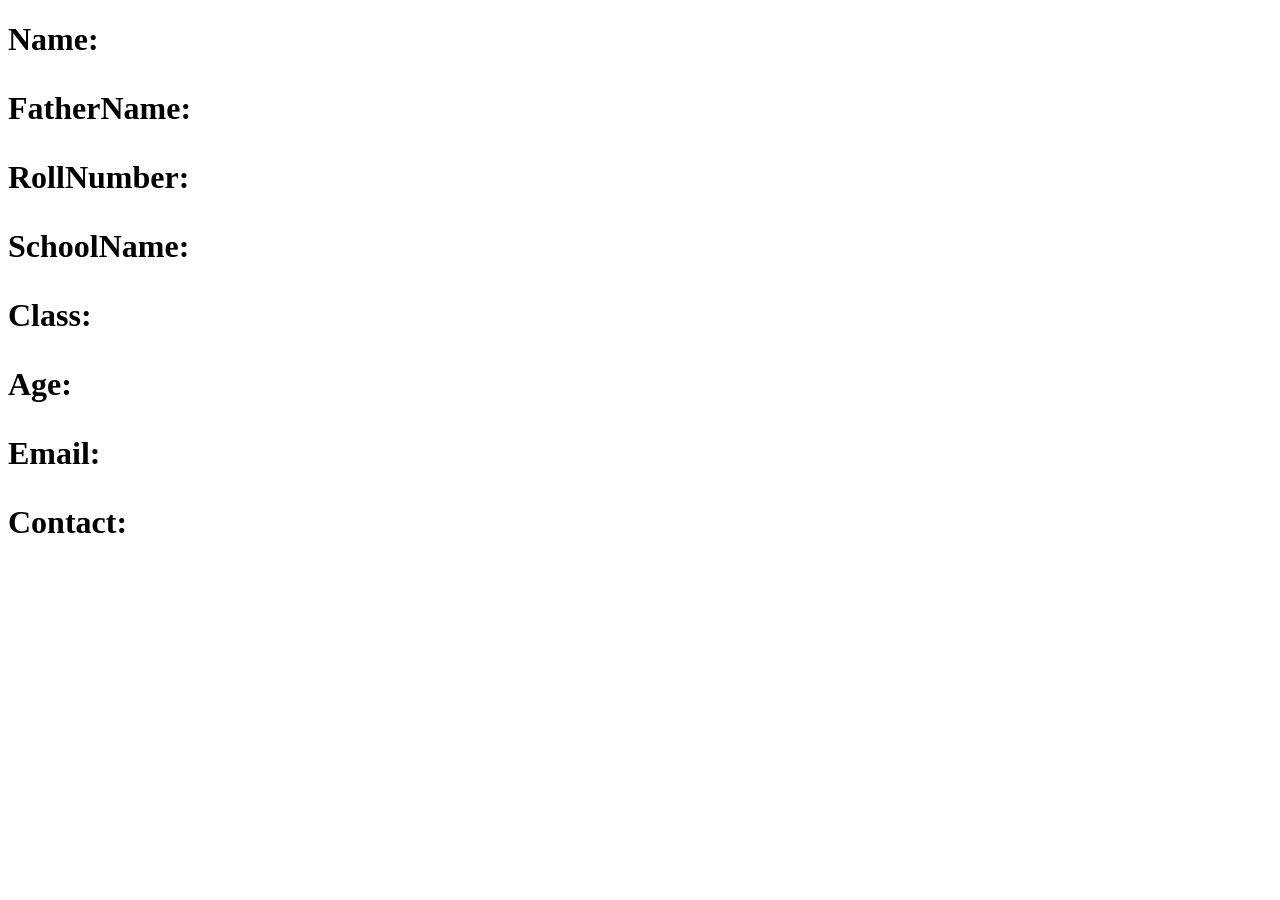
==== formdata.html @ 0eb0f555 "form" ====
<!DOCTYPE html>
<html lang="en">
<head>
    <meta charset="UTF-8">
    <meta name="viewport" content="width=device-width, initial-scale=1.0">
    <title>Document</title>
</head>
<body>
    <div class="formdata">


        <h1> Name: <p id="name"> </p></h1>
        <h1> FatherName: <p id="fatherName"> </p></h1>  
        <h1> RollNumber: <p id="rollNo"> </p></h1>
        <h1> SchoolName: <p id="schoolName"> </p></h1>
        <h1> Class: <p id="class"> </p></h1>
        <h1> Age: <p id="age"> </p></h1>
        <h1> Email: <p id="email"> </p></h1>
        <h1> Contact: <p id="contact"> </p></h1>

    </div>
</body>
</html>
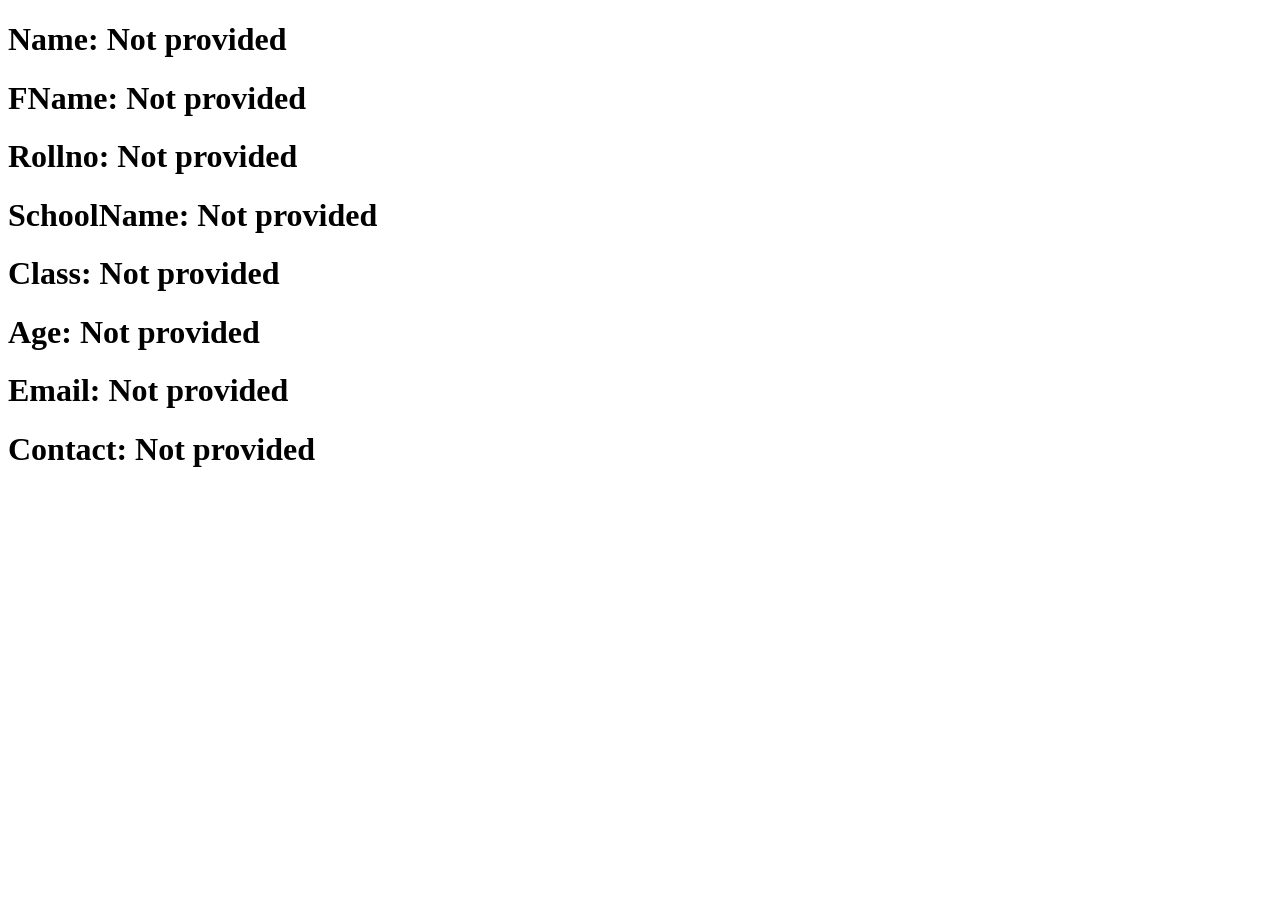
==== commit a937c63a: "form with local storage" ====
--- a/formdata.html
+++ b/formdata.html
@@ -9,15 +9,26 @@
     <div class="formdata">
 
 
-        <h1> Name: <p id="name"> </p></h1>
-        <h1> FatherName: <p id="fatherName"> </p></h1>  
-        <h1> RollNumber: <p id="rollNo"> </p></h1>
-        <h1> SchoolName: <p id="schoolName"> </p></h1>
-        <h1> Class: <p id="class"> </p></h1>
-        <h1> Age: <p id="age"> </p></h1>
-        <h1> Email: <p id="email"> </p></h1>
-        <h1> Contact: <p id="contact"> </p></h1>
+        <h1> Name: <span id="name"> </span>
+        </h1>
+        <h1> FName: <span id="fatherName"> </span>
+        </h1>
+        <h1> Rollno: <span id="rollNo"> </span>
+        </h1>
+        <h1> SchoolName: <span id="schoolName"> </span>
+        </h1>
+        <h1> Class: <span id="class"> </span>
+        </h1>
+        <h1> Age: <span id="age"> </span>
+        </h1>
+        <h1> Email: <span id="email"> </span>
+        </h1>
+        <h1> Contact: <span id="contact"> </span>
+        </h1>
 
     </div>
+
+
+    <script src="./form.js"></script>
 </body>
 </html>
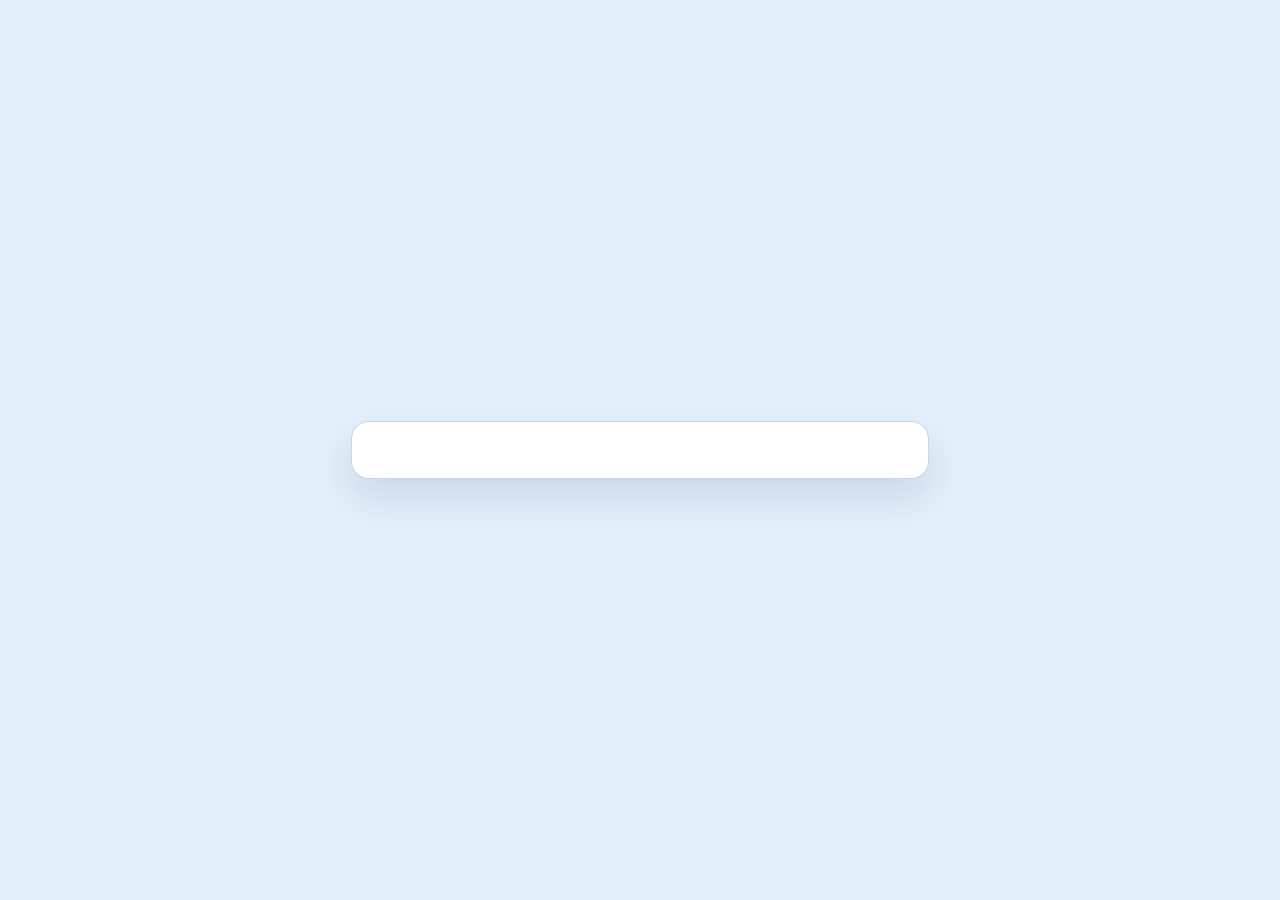
==== commit ce12c0df: "added my work" ====
--- a/formdata.html
+++ b/formdata.html
@@ -3,31 +3,60 @@
 <head>
     <meta charset="UTF-8">
     <meta name="viewport" content="width=device-width, initial-scale=1.0">
-    <title>Document</title>
+    <title>Student Data</title>
+    <style>
+        body {
+            margin: 0;
+            min-height: 100vh;
+            display: grid;
+            place-items: center;
+            font-family: Arial, sans-serif;
+            background: #e2f0fb;
+            color: #102a43;
+        }
+
+        .container {
+            width: min(520px, 100%);
+            padding: 28px;
+            background: #ffffff;
+            border-radius: 18px;
+            border: 1px solid #cbd5e1;
+            box-shadow: 0 18px 40px rgba(16, 42, 67, 0.12);
+        }
+
+        .container h1 {
+            margin-top: 0;
+            font-size: 1.8rem;
+        }
+
+        .field {
+            display: grid;
+            grid-template-columns: 140px 1fr;
+            gap: 10px 20px;
+            align-items: baseline;
+            margin: 14px 0;
+        }
+
+        .field strong {
+            color: #334155;
+        }
+
+        .field span {
+            color: #0f172a;
+        }
+
+        .empty-state {
+            color: #475569;
+            font-size: 1rem;
+            margin-top: 20px;
+        }
+    </style>
 </head>
 <body>
-    <div class="formdata">
-
-
-        <h1> Name: <span id="name"> </span>
-        </h1>
-        <h1> FName: <span id="fatherName"> </span>
-        </h1>
-        <h1> Rollno: <span id="rollNo"> </span>
-        </h1>
-        <h1> SchoolName: <span id="schoolName"> </span>
-        </h1>
-        <h1> Class: <span id="class"> </span>
-        </h1>
-        <h1> Age: <span id="age"> </span>
-        </h1>
-        <h1> Email: <span id="email"> </span>
-        </h1>
-        <h1> Contact: <span id="contact"> </span>
-        </h1>
-
+    <div class="container">
+        
+       
     </div>
-
 
     <script src="./form.js"></script>
 </body>
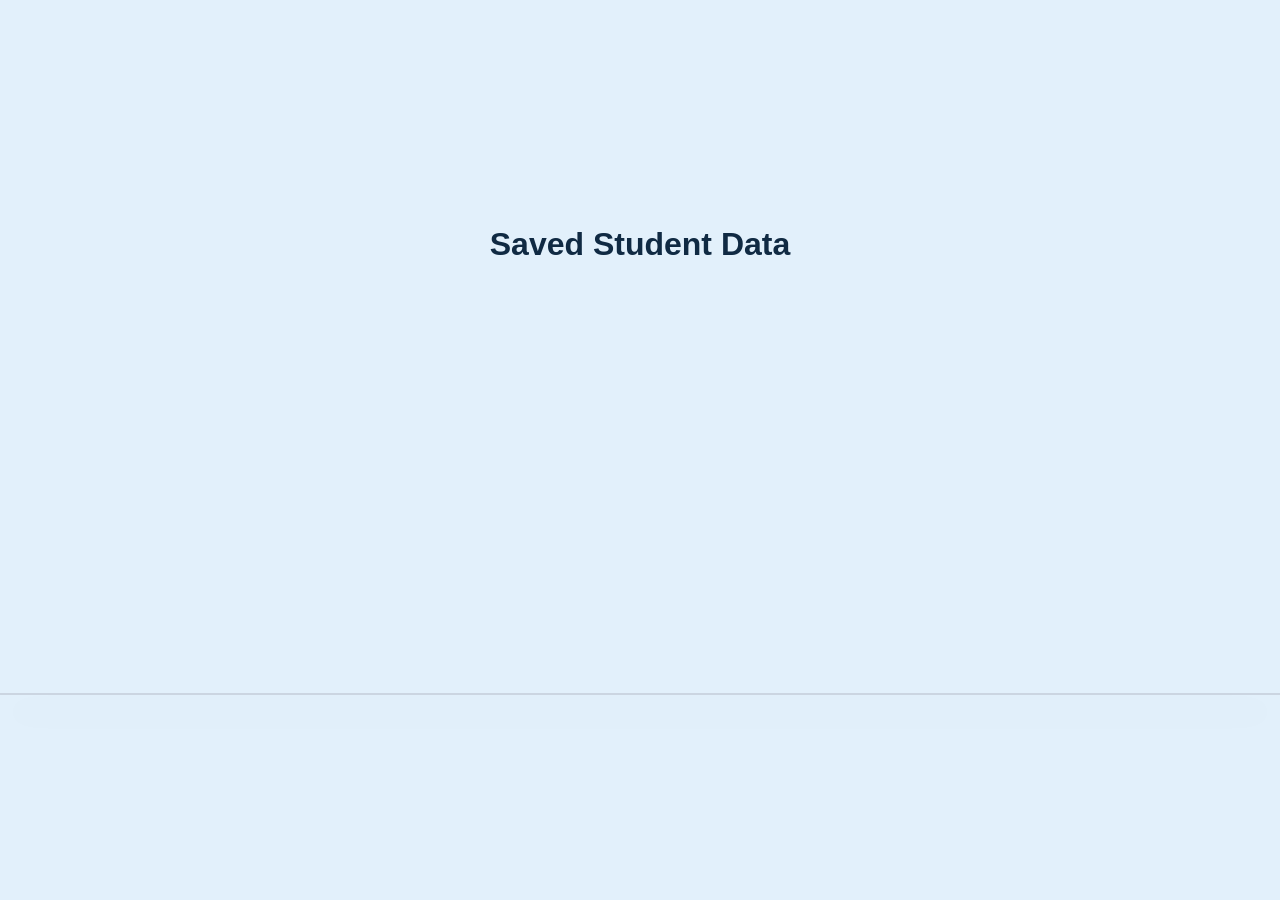
==== commit b6d1508a: "Add student management app with edit/delete functionality" ====
--- a/formdata.html
+++ b/formdata.html
@@ -13,46 +13,98 @@
             font-family: Arial, sans-serif;
             background: #e2f0fb;
             color: #102a43;
+            padding: 0;
+            margin: 0;
+            box-sizing: border-box;
         }
 
         .container {
-            width: min(520px, 100%);
-            padding: 28px;
+            width: 100%;
+            
             background: #ffffff;
             border-radius: 18px;
             border: 1px solid #cbd5e1;
             box-shadow: 0 18px 40px rgba(16, 42, 67, 0.12);
+            display: grid;
+            grid-template-columns: 1fr 1fr 1fr 1fr;
         }
 
         .container h1 {
             margin-top: 0;
             font-size: 1.8rem;
+            letter-spacing: 0.02em;
         }
 
-        .field {
-            display: grid;
-            grid-template-columns: 140px 1fr;
-            gap: 10px 20px;
-            align-items: baseline;
-            margin: 14px 0;
+        .student-card {
+            background: linear-gradient(180deg, #ffffff 0%, #f1f7ff 100%);
+            border: 1px solid #cbd5e1;
+            border-radius: 16px;
+            padding: 25px;
+            margin-top: 18px;
+            box-shadow: 0 16px 30px rgba(16, 42, 67, 0.08);
+            transition: transform 0.2s ease, box-shadow 0.2s ease;
         }
 
-        .field strong {
-            color: #334155;
+        .student-card:hover {
+            transform: translateY(-4px);
+            box-shadow: 0 20px 35px rgba(16, 42, 67, 0.12);
         }
 
-        .field span {
-            color: #0f172a;
+        .student-card h3 {
+            margin: 0 0 12px;
+            font-size: 1.25rem;
+            color: #102a43;
         }
 
-        .empty-state {
-            color: #475569;
-            font-size: 1rem;
-            margin-top: 20px;
+        .student-card p {
+            margin: 6px 0;
+            color: #334155;
+            line-height: 1.5;
         }
+
+        .card-buttons {
+            display: flex;
+            gap: 10px;
+            margin-top: 15px;
+        }
+
+        .edit-btn, .delete-btn {
+            flex: 1;
+            padding: 8px 12px;
+            border: none;
+            border-radius: 6px;
+            cursor: pointer;
+            font-size: 14px;
+            font-weight: 600;
+            transition: all 0.2s ease;
+        }
+
+        .edit-btn {
+            background-color: #2d8cf0;
+            color: white;
+        }
+
+        .edit-btn:hover {
+            background-color: #1e5fa5;
+            transform: scale(1.05);
+        }
+
+        .delete-btn {
+            background-color: #ff6b6b;
+            color: white;
+        }
+
+        .delete-btn:hover {
+            background-color: #cc0000;
+            transform: scale(1.05);
+        }
+        
     </style>
 </head>
 <body>
+
+  <h1 id="savestd">Saved Student Data</h1>
+
     <div class="container">
         
        
